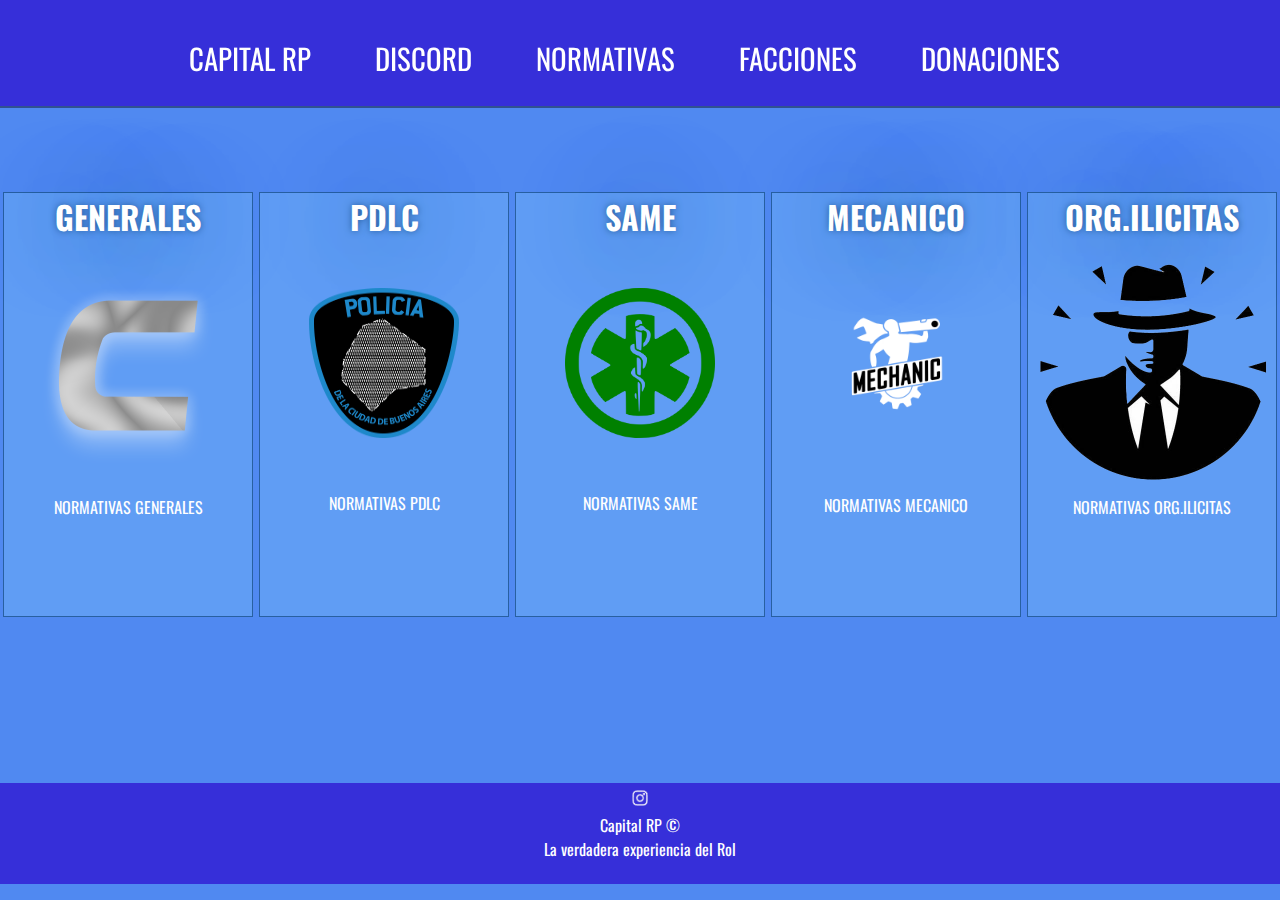
==== normativas/index.html @ d10293f3 "pagina web" ====
<!DOCTYPE html>
<html lang="en">
  <meta http-equiv="content-type" content="text/html;charset=utf-8" />
  <head>
    <meta charset="UTF-8" />
    <meta http-equiv="X-UA-Compatible" content="IE=edge" />
    <meta name="viewport" content="width=device-width, initial-scale=1.0" />
    <title>Normativas | Capital RP</title>
    <link rel="shortcut icon" type="image/png" href="../img/Logo.png" />
    <link rel="stylesheet" href="style.css" />
    <link rel="preconnect" href="https://fonts.googleapis.com/" />
    <link rel="preconnect" href="https://fonts.gstatic.com/" crossorigin />
    <link
      href="https://fonts.googleapis.com/css2?family=Oswald:wght@200;300&amp;display=swap"
      rel="stylesheet"
    />
  </head>
  <body>
    <div class="nav">
      <nav class="nav-bar">
        <ul class="nav-lista" id="navbar">
          <li><a href="https://capitalrp.online/">Capital RP</a></li>
          <li>
            <a href="https://discord.gg/capitalrp" target="_blank">Discord</a>
          </li>
          <li><a href="https://capitalrp.online/normativas">Normativas</a></li>
          <li><a href="https://capitalrp.online/facciones/">Facciones</a></li>
          <li><a href="https://discord.gg/capitalrp">Donaciones</a></li>
        </ul>
      </nav>
    </div>

    <br />
    <br />
    <br />
    <br />
    <br />
    <br />
    <br />
    <br />

    <div class="contenedores">
      <div class="logo">
        <h1 id="bronce">GENERALES</h1>
        <img src="../img/Logo.png" width="250" height="250" />

        <a
          href="https://docs.google.com/document/d/16OwlnahzR-ixf59_M7ilFMMeS77oG3eKWagFYKthc48/edit?usp=sharing"
          target="_blank"
          >Normativas Generales</a
        >
      </div>
      <div class="logo">
        <h1 id="plata">PDLC</h1>
        <br /><br />
        <img src="../img/pdlc.png" width="150" height="150" />
        <br />
        <br />
        <br />

        <a
          href="https://docs.google.com/document/d/1PQqbdVfON21aLgYOYBM8iezRxx_EsUWuVF9nt-w2FBo/edit?usp=sharing"
          target="_blank"
          >Normativas PDLC</a
        >
      </div>
      <div class="logo">
        <h1 id="oro">SAME</h1>
        <br /><br />
        <img src="../img/same.png" width="150" height="150" />
        <br />
        <br />
        <br />
        <a
          href="https://docs.google.com/document/d/1ebMsQZ1kVScQxZtqVAiWldM6qxdVz0L6JoVfFN0AHfo/edit?usp=sharing"
          target="_blank"
          >Normativas SAME</a
        >
      </div>
      <div class="logo">
        <h1 id="diamante">MECANICO</h1>
        <br />
        <img
          src="../img/895e68b091756a9e1451224fe81ca5a4.png"
          width="200"
          height="200"
        />
        <br />
        <br />
        <a
          href="https://docs.google.com/document/d/1SCMynzzTMf961P4t0OLIWyeAn_WhRbBdtGMO7dcyxjk/edit?usp=sharing"
          target="_blank"
          >Normativas MECANICO</a
        >
      </div>
      <div class="logo">
        <h1 id="diamante">ORG.ILICITAS</h1>
        <img src="../img/OIP.png" width="250" height="250" />
        <a
          href="https://docs.google.com/document/d/1vNELfaDQoaUTk3RVkNdsbK45rR7DkO_WY5-ljOE6GdU/edit?usp=sharing"
          target="_blank"
          >Normativas ORG.ILICITAS</a
        >
      </div>
    </div>

    <footer>
      <div class="pie">
        <div class="logos">
          <a href="#" target="_blank"
            ><img
              src="[data-uri]"
              width="20"
              height="20"
          /></a>
        </div>
        <p>
          Capital RP ©<br />
          La verdadera experiencia del Rol
        </p>
      </div>
    </footer>

    <script src="app.js"></script>
  </body>
</html>
---- normativas/style.css ----
body {
    
  background-color: rgb(80, 137, 241);
    background-position: center;
    background-size: 8%; 
    background-attachment: fixed;
    color:rgb(255, 255, 255);
    font-family: 'Oswald', sans-serif;

}

a
{
    text-decoration: none;
    color:#ffffff

}


h1 {
    color: rgb(255, 255, 255);
    text-shadow: 0 0 7px rgb(40, 96, 161), 0 0 92px rgb(40, 96, 161);
    
}


.nav-bar {
    display: flex;
    justify-content: center;
    position: fixed;
    top: 0;
    left: 0;
    width: 100%;
    background-color: #362fd9;
    box-shadow: 0 2px 0 rgb(0 0 0 / 40%);
    z-index: 10;
    font-family: "Oswald", "Kanit";
  }
  
  * {
    margin: 0;
    padding: 0;
  }
  
  *,
  *::before,
  *::after {
    box-sizing: inherit;
  }
  
  .nav-logo {
    display: block;
    position: relative;
    top: 7px;
  }
  .nav-lista {
    display: flex;
    margin-right: 2rem;
    text-transform: uppercase;
  }
  
  .nav-lista a {
    display: block;
    font-size: 1.8rem;
    padding: 2rem;
    color: #ffffff;
    text-decoration: none;
    position: relative;
    top: 5px;
  }
  
  .nav-lista a:link {
    color: #ffffff;
    text-decoration: none;
  }
  
  .nav-lista a:visited {
    color: #ffffff;
    text-decoration: none;
  }
  
  .nav-lista a:hover {
    color: #000000;
    text-decoration: none;
  }
  
  .nav-lista a:active {
    color: #a46ff8;
    text-decoration: none;
  }
  
  .nav-bar ul {
    list-style-type: none;
  }
  
  .nav-bar .icon {
    display: none;
  }
  

footer {

    display: block;
    background-color: #362fd9;
    color:#ffffff;
    

}

@media  screen and (max-width: 1920px)  {
    footer {
      margin-top: 10%;
    }
  }

.pie {

    text-align: center;
    padding: 5px;
    padding-bottom: 23px;
    
}

.logos {
    
    display: flex;
    margin-top: 0px;
    align-items: center;
    justify-content: center;


}

.contenedores {
    
    flex-wrap: wrap;
    display: flex;
    justify-content: space-around;
}

.logo {

    border: double;
    border-width: 1px;
    box-sizing: border-box;
    width: 250px;
    height: 425px;
    border-color: rgb(40, 96, 161);
    margin-bottom: 3%;
    text-transform: uppercase;
    background-color: #85cdfd4c;
    transition: width 2s, background-color 1s, box-shadow 1s;
    text-align: center;
    
    

    
}

.logo:hover{    transform: translate(1%, -5%) scale(1.1);

}
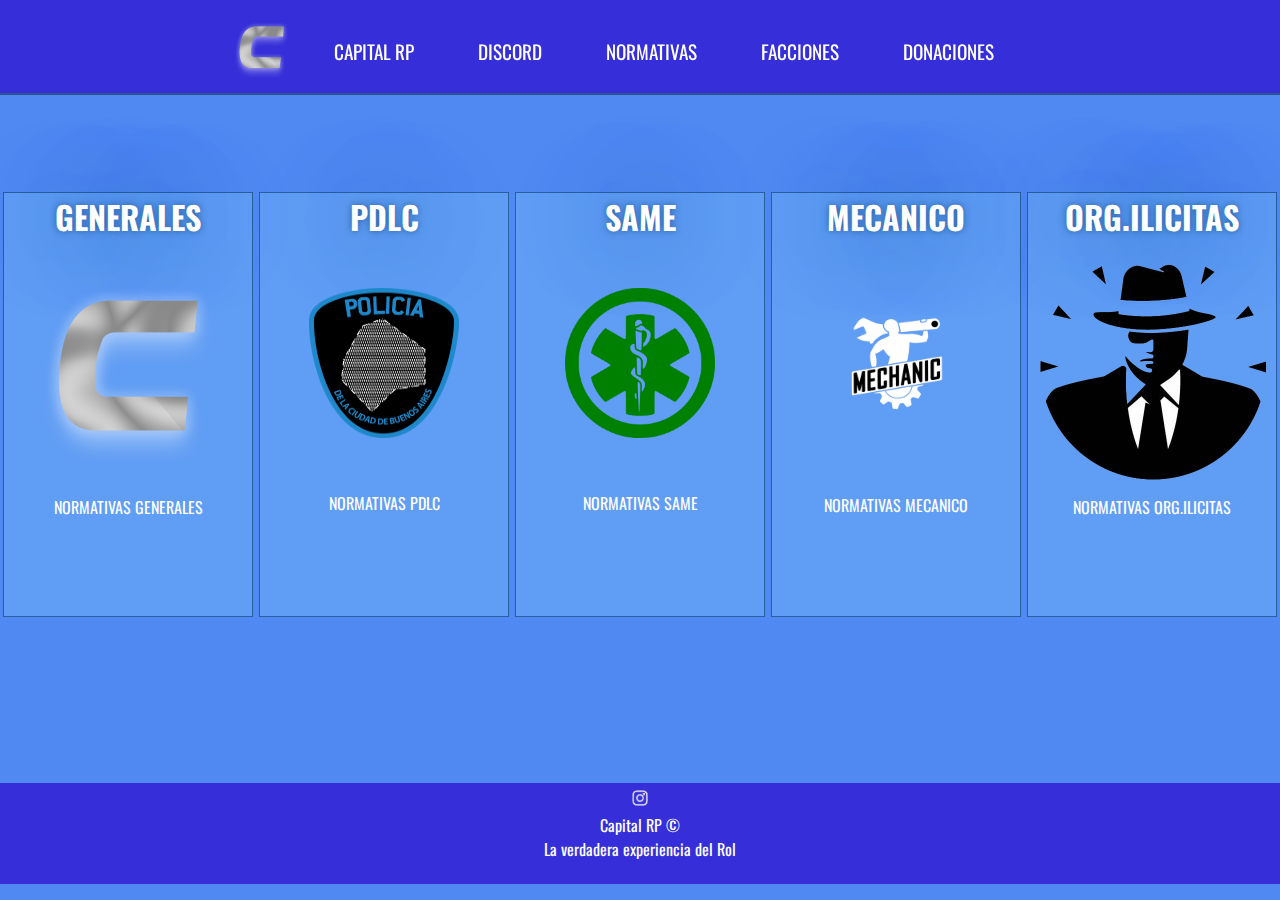
==== commit eb5a00d4: "putos navs" ====
--- a/normativas/index.html
+++ b/normativas/index.html
@@ -18,6 +18,12 @@
   <body>
     <div class="nav">
       <nav class="nav-bar">
+        <img
+        class="nav-logo"
+        src="/img/Logo.png"
+        alt="Capital RP RolePlay"
+        height="80"
+      ></img>
         <ul class="nav-lista" id="navbar">
           <li><a href="https://capitalrp.online/">Capital RP</a></li>
           <li>
--- a/normativas/style.css
+++ b/normativas/style.css
@@ -61,7 +61,7 @@
   
   .nav-lista a {
     display: block;
-    font-size: 1.8rem;
+    font-size: 1.2rem;
     padding: 2rem;
     color: #ffffff;
     text-decoration: none;
